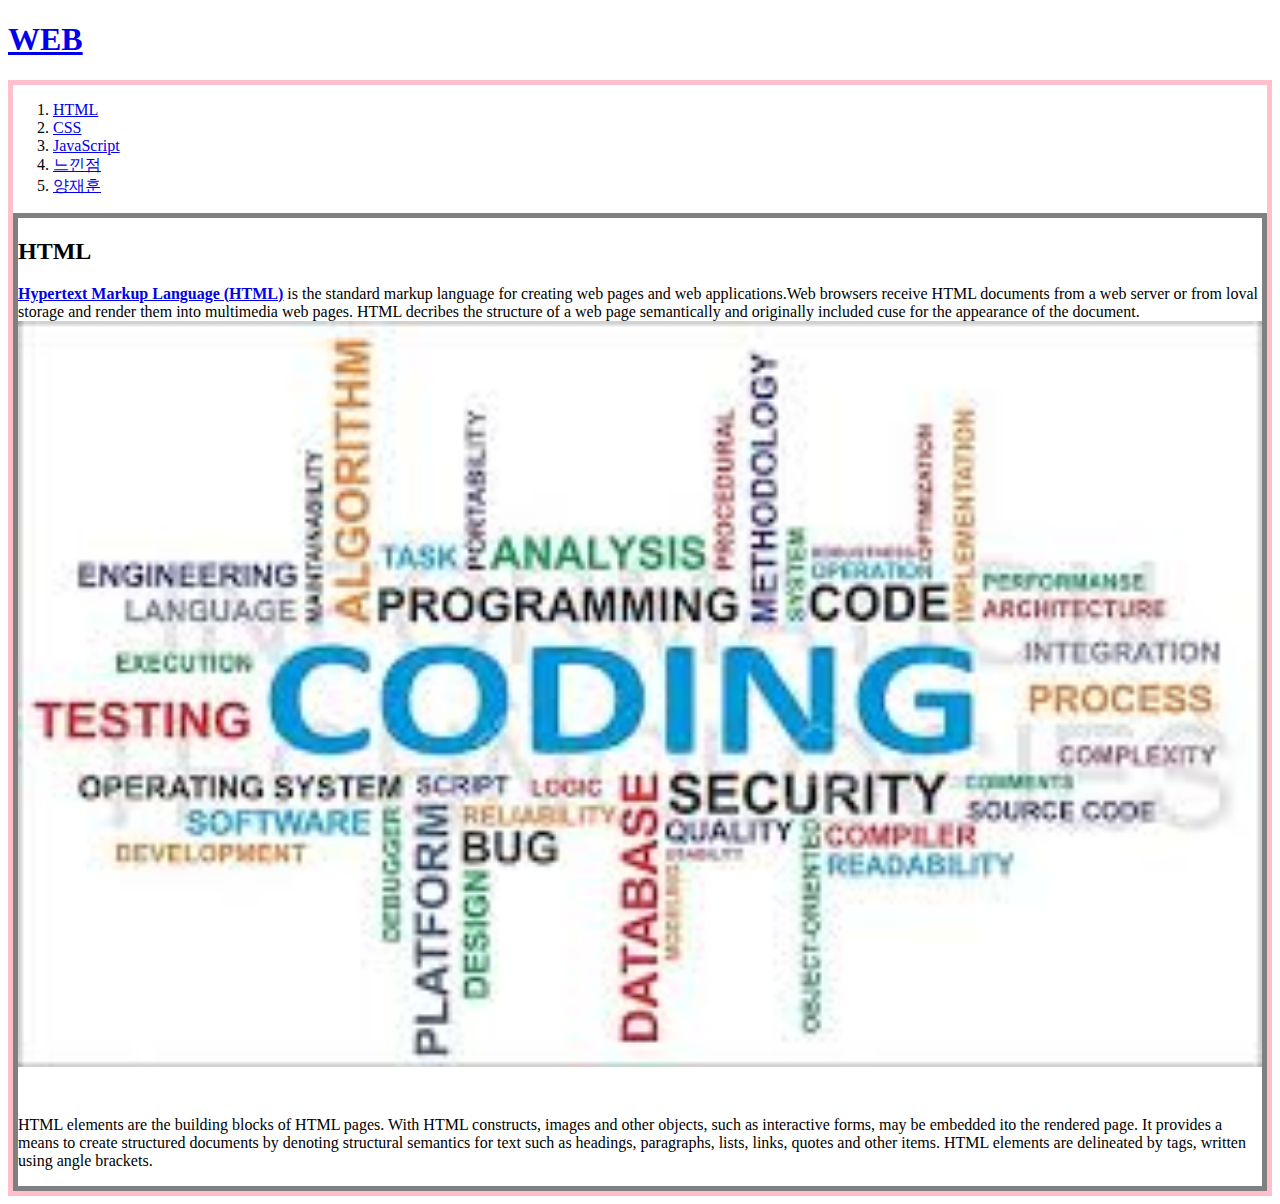
==== 1.html @ 2b5276e5 "Add files via upload" ====
<!DOCTYPE html>
<html>
<head>
  <title>WEB1 - HTML</title>
  <meta charset="utf-8">
  <link rel="stylesheet" href="style.css">
  <style>
    #grid{
      border:5px solid pink;
      display:grid;
      grid-template-colums: 150px 1fr;
    }
    div{
      border:5px solid gray;
    }
    </style>
</head>
<body>

  <h1><a href="index.html">WEB</a></h1>
  <div id="grid">
  <ol>
    <li><a href="1.html">HTML</a></li>
    <li><a href="2.html">CSS</a></li>
    <li><a href="3.html">JavaScript</a></li>
    <li><a href="4.myself.html">느낀점</a></li>
    <li><a href="5.final.html">양재훈</a></li>
  </ol>
  <div id="article">
  <h2>HTML</h2>
    <p><a href="https://www.w3.org/TR/html4/"
      target="_blank" title="html4
      speicification"><strong><u>Hypertext Markup Language (HTML)</strong></u></a> is the standard markup language for creating web pages and web applications.Web browsers receive HTML documents from a web server or from loval storage and render them into multimedia web pages. HTML decribes the structure of a web page semantically and originally included cuse for the appearance of the document.
    <img src="coding.jpg" width="100%">
    </p><p style="margin-top:45px;">HTML elements are the building blocks of HTML pages. With HTML constructs, images and other objects, such as interactive forms, may be embedded ito the rendered page. It provides a means to create structured documents by denoting structural semantics for text such as headings, paragraphs, lists, links, quotes and other items. HTML elements are delineated by tags, written using angle brackets.
    </p>
  </div>
</div>
</body>
</html>
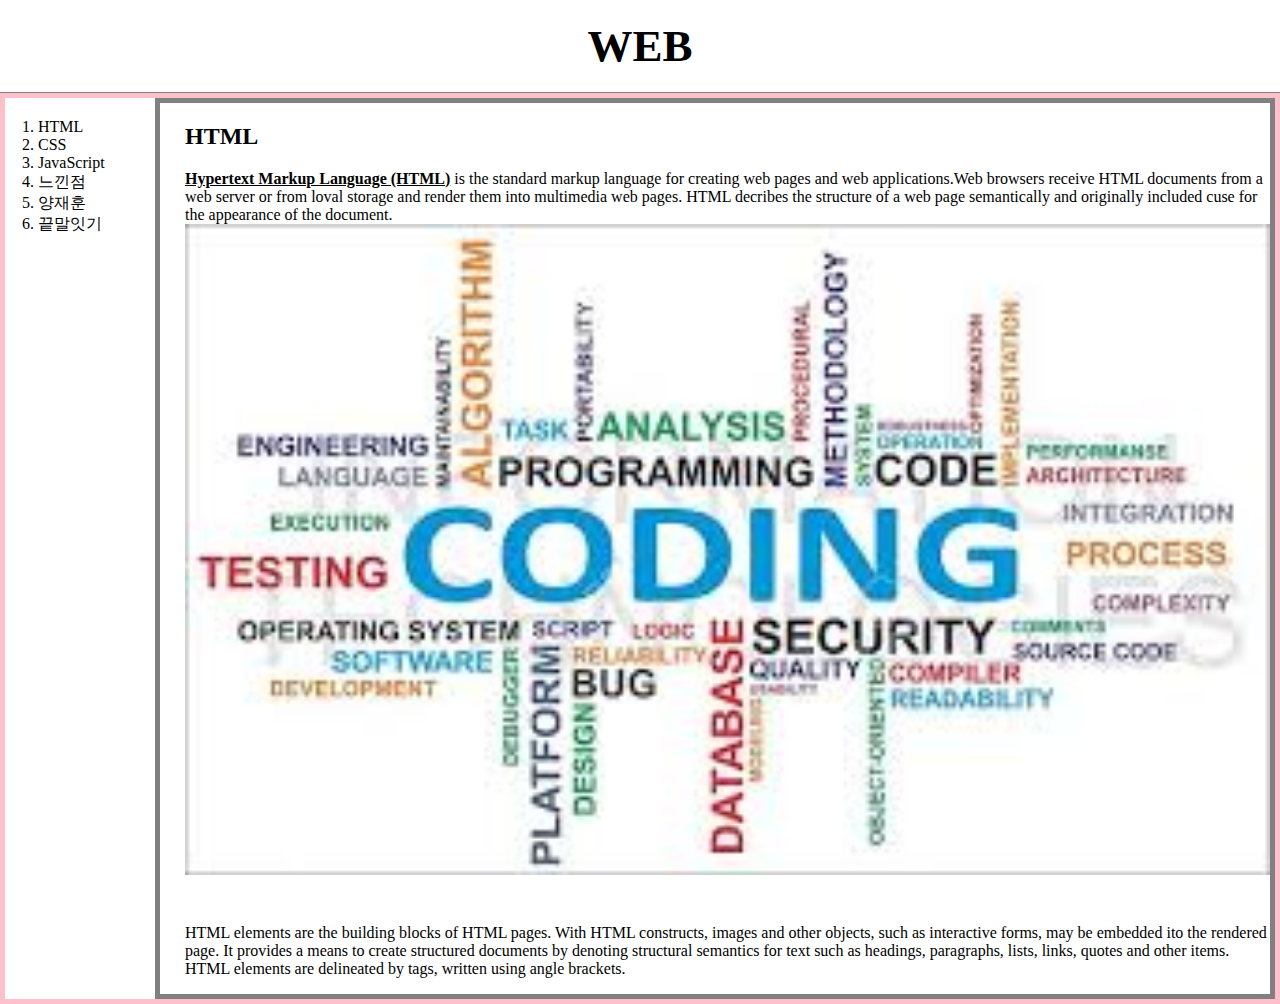
==== commit b05f0d55: "Add files via upload" ====
--- a/1.html
+++ b/1.html
@@ -10,9 +10,23 @@
       display:grid;
       grid-template-colums: 150px 1fr;
     }
+    body{
+      margin:0;
+    }
     div{
       border:5px solid gray;
     }
+    ol{
+      border-right:1px solid gray;
+      width:100px;
+      margin:0;
+      padding:20px;
+    }
+    h1{
+      text-align: center
+      font-size:500px;
+    }
+
     </style>
 </head>
 <body>
@@ -25,16 +39,17 @@
     <li><a href="3.html">JavaScript</a></li>
     <li><a href="4.myself.html">느낀점</a></li>
     <li><a href="5.final.html">양재훈</a></li>
+    <li><a href="lastwordgame.html">끝말잇기</a></li>
   </ol>
-  <div id="article">
-  <h2>HTML</h2>
-    <p><a href="https://www.w3.org/TR/html4/"
+      <div id="article">
+      <h2>HTML</h2>
+      <p><a href="https://www.w3.org/TR/html4/"
       target="_blank" title="html4
       speicification"><strong><u>Hypertext Markup Language (HTML)</strong></u></a> is the standard markup language for creating web pages and web applications.Web browsers receive HTML documents from a web server or from loval storage and render them into multimedia web pages. HTML decribes the structure of a web page semantically and originally included cuse for the appearance of the document.
     <img src="coding.jpg" width="100%">
     </p><p style="margin-top:45px;">HTML elements are the building blocks of HTML pages. With HTML constructs, images and other objects, such as interactive forms, may be embedded ito the rendered page. It provides a means to create structured documents by denoting structural semantics for text such as headings, paragraphs, lists, links, quotes and other items. HTML elements are delineated by tags, written using angle brackets.
     </p>
+    </div>
   </div>
-</div>
 </body>
 </html>
--- a/style.css
+++ b/style.css
@@ -0,0 +1,41 @@
+body{
+  margin:0;
+}
+a {
+  color:black;
+  text-decoration: none;
+}
+h1 {
+  font-size:45px;
+  text-align: center;
+  border-bottom:1px solid gray;
+  margin:0;
+  padding:20px;
+}
+ol{
+  border-right:1px solid gray;
+  width:100px;
+  margin:0;
+  padding:20px;
+}
+#grid{
+  display: grid;
+  grid-template-columns: 150px 1fr;
+}
+#grid ol{
+  padding-left:33px;
+}
+#grid #article{
+  padding-left:25px;
+}
+  @media(max-width:800px){
+    #grid{
+      display: block;
+  }
+  ol{
+    border-right:none;
+  }
+  h1{
+    border-bottom:none;
+  }
+}
